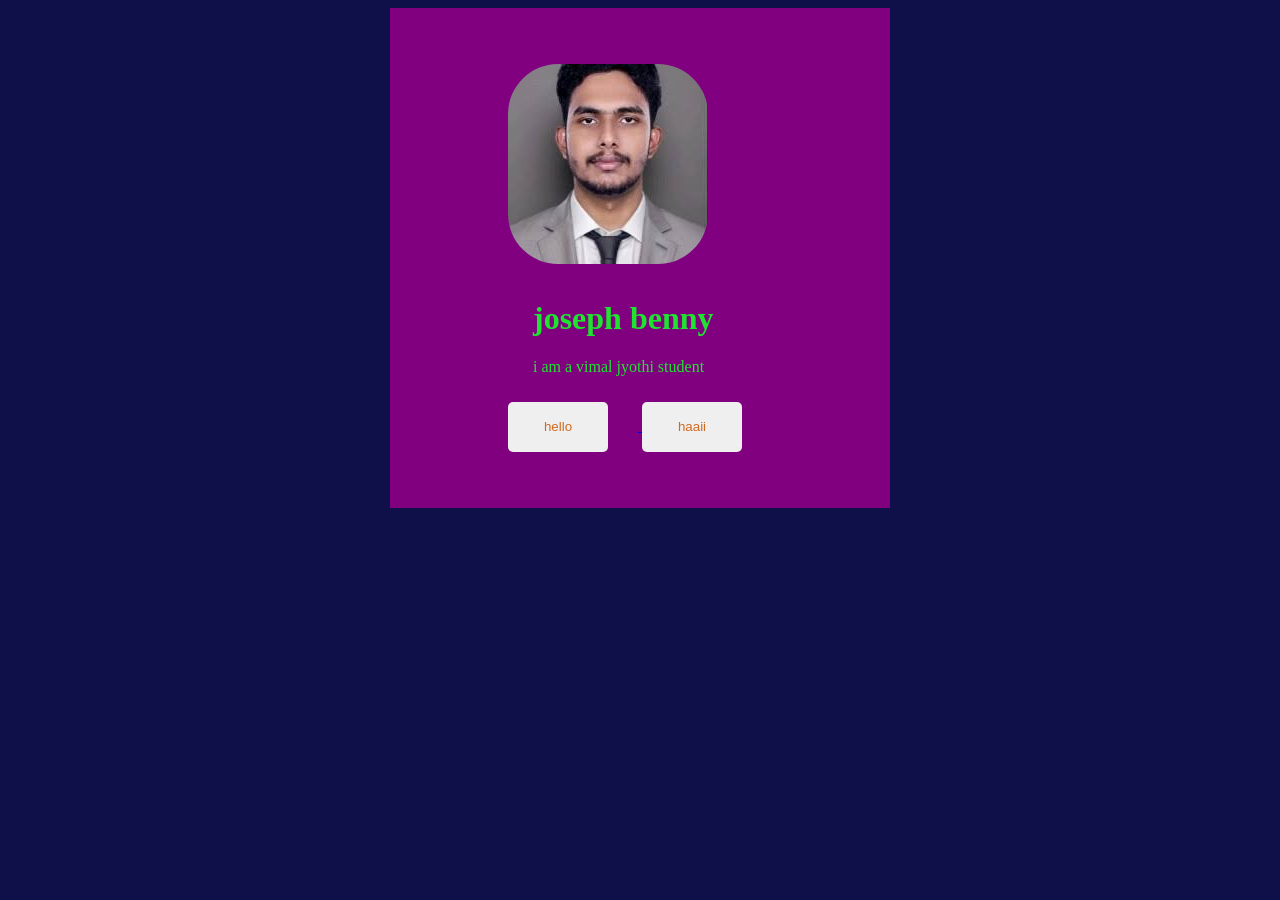
==== index.html @ 4ad67de0 "Add files via upload" ====
<!DOCTYPE html>
<html lang="en">
<head>
    <meta charset="UTF-8">
    <meta name="viewport" content="width=device-width, initial-scale=1.0">
    <title>Document</title><link rel="stylesheet" href="style.css">
</head>
<body>
<div class="box">
    <div>
        <img src="./joseph.jpeg" alt="joseph" class="img">      
         <div class="name">  
            <h1>joseph benny</h1><p>i am a vimal jyothi student</p>
            </div ><a href="https://smashkarts.io/"><button>hello</button> </a>
           <a href="project.html"> <button>haaii</button></a>
         </div>
         </div>
            
    </div>

</div>
</body>
</html>
---- style.css ----
body{
    background-color: rgb(15, 15, 73);
    display: flex;
    justify-content: center;
    align-items: center;
}
.box {
    background-color: purple;
    height: 500px;
    width: 500px;
    display: flex;
    justify-content: center;
    align-items: center;
}
.img {

    height: 200px;
    width: 200px;
    border-radius: 50px;

}
.name
{  color: rgb(30, 228, 47);
    padding: 10px;
    padding-left: 25px;
    padding-right: 25px;
}
button{
    height: 50px;
    width: 100px;
    border: gold;
    border-radius: 5px;
    color: chocolate;
    margin-right: 30px;
    
    
}
button:hover{
    background-color: yellow;
}
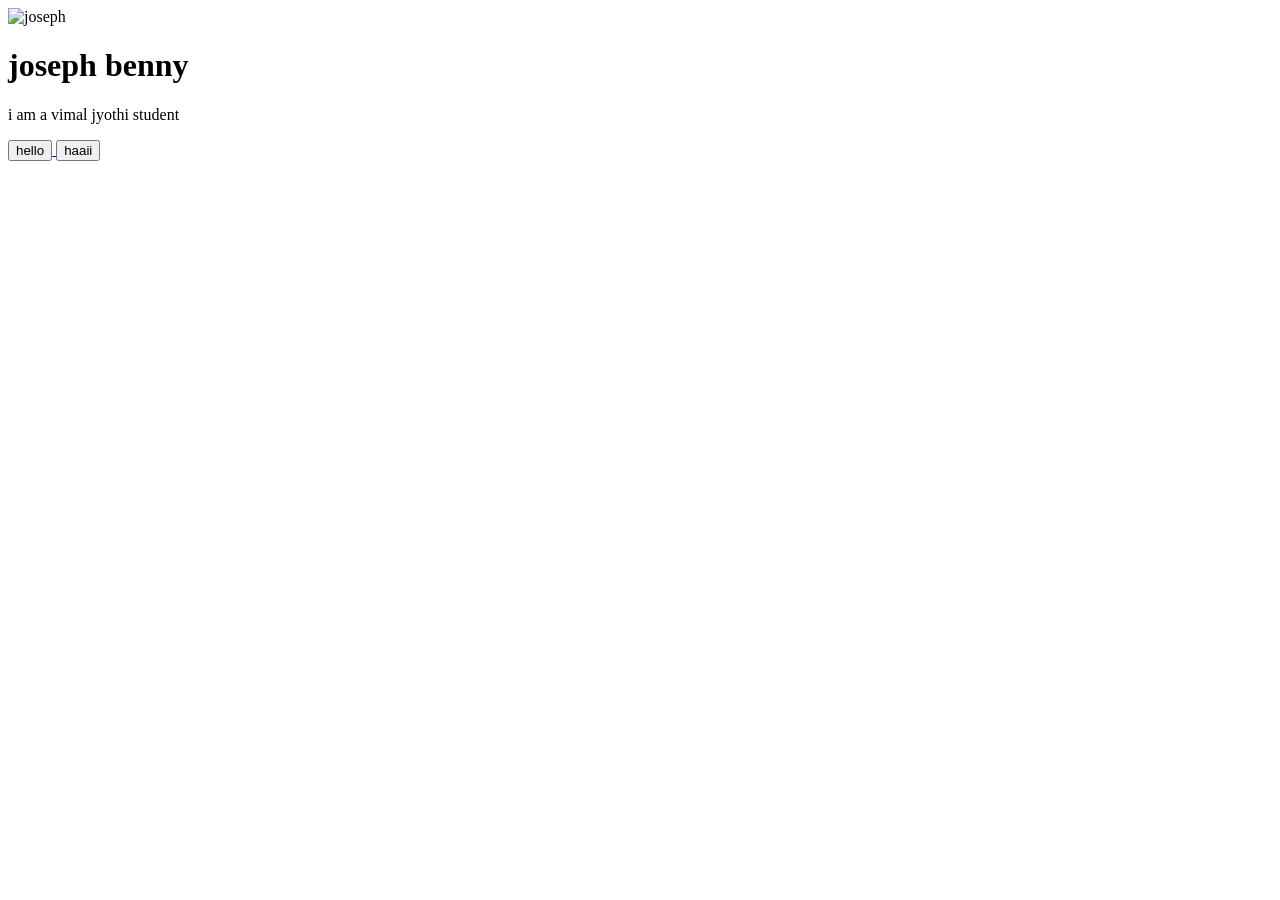
==== commit e7b79689: "Add files via upload" ====
--- a/index.html
+++ b/index.html
@@ -1,23 +1,28 @@
 <!DOCTYPE html>
 <html lang="en">
+
 <head>
     <meta charset="UTF-8">
     <meta name="viewport" content="width=device-width, initial-scale=1.0">
-    <title>Document</title><link rel="stylesheet" href="style.css">
+    <title>Document</title>
+    <link rel="stylesheet" href="../static/style.css">
 </head>
+
 <body>
-<div class="box">
-    <div>
-        <img src="./joseph.jpeg" alt="joseph" class="img">      
-         <div class="name">  
-            <h1>joseph benny</h1><p>i am a vimal jyothi student</p>
-            </div ><a href="https://smashkarts.io/"><button>hello</button> </a>
-           <a href="project.html"> <button>haaii</button></a>
-         </div>
-         </div>
-            
+    <div class="box">
+        <div>
+            <img src="../static/joseph.jpeg" alt="joseph" class="img">
+            <div class="name">
+                <h1>joseph benny</h1>
+                <p>i am a vimal jyothi student</p>
+            </div><a href="https://smashkarts.io/"><button>hello</button> </a>
+            <a href="project.html"> <button>haaii</button></a>
+        </div>
     </div>
 
-</div>
+    </div>
+
+    </div>
 </body>
+
 </html>
